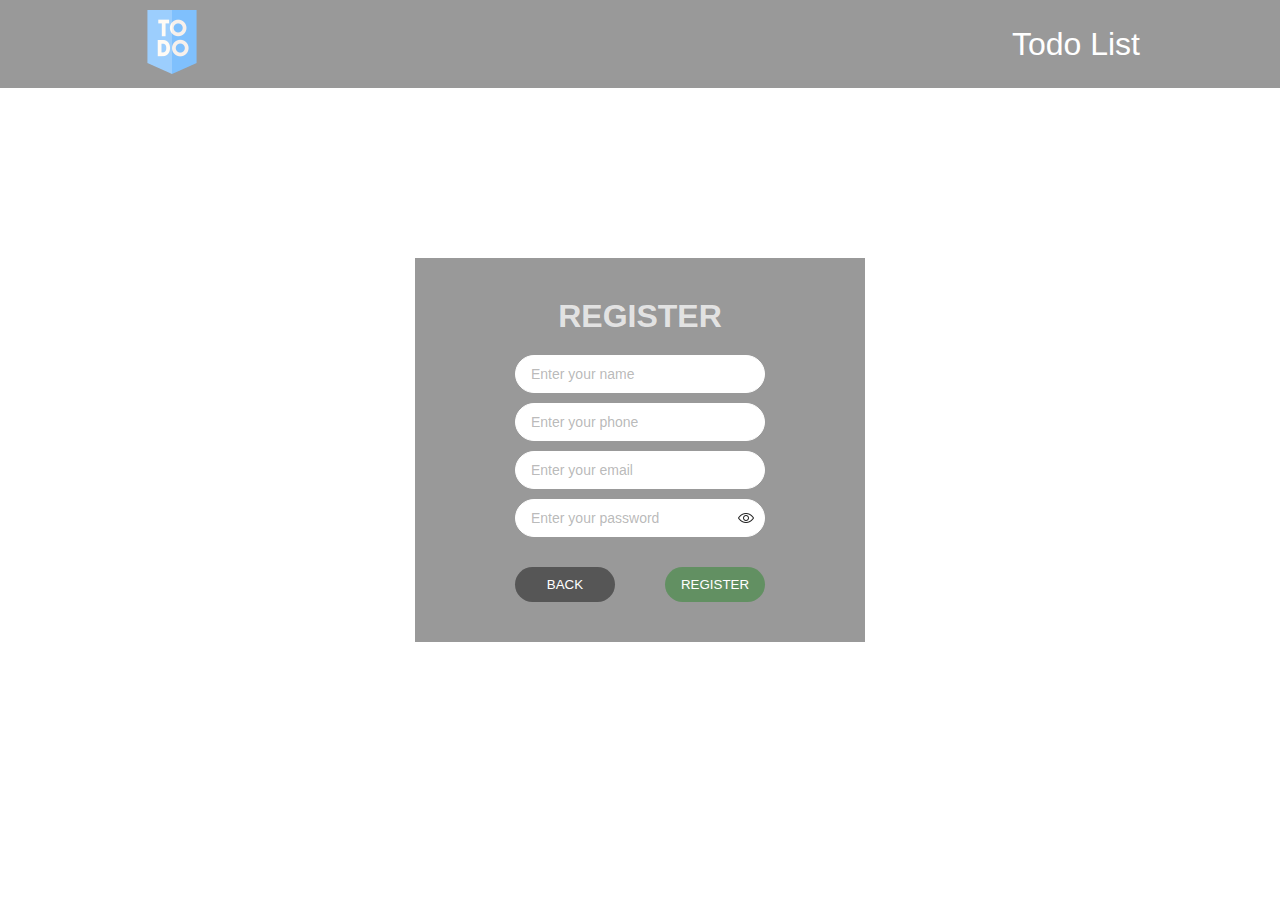
==== register.html @ 9702d242 "First commit" ====
<!DOCTYPE html>
<html lang="en">

<head>
    <meta charset="UTF-8">
    <meta http-equiv="X-UA-Compatible" content="IE=edge">
    <meta name="viewport" content="width=device-width, initial-scale=1.0">
    <title>Register Todo</title>
    <link rel="stylesheet" href="./css/main.css">
</head>

<body>
    <div class="bg-image"></div>
    <header class="site-header">
        <div class="container">
            <div class="site-header__inner">
                <p class="logo">
                    <img class="logo__img" src="./images/logo.png" alt="Site logo">
                </p>
                <p class="site-header__text">
                    Todo List
                </p>
            </div>
        </div>
    </header>
    <main>
        <section class="hero register__hero">
            <div class="container">
                <div class="hero__inner register__inner">
                    <h1 class="hero__title">REGISTER</h1>
                    <form class="hero__form hero-form register-form">
                        <input class="js-name" type="text" placeholder="Enter your name">
                        <input class="js-phone" type="tel" placeholder="Enter your phone">
                        <input class="js-email" type="email" placeholder="Enter your email">
                        <label class="label-after">
                            <input class="view js-password" type="password" placeholder="Enter your password">
                        </label>
                        <div class="hero-form__btn-group">
                            <button class="back" type="button">BACK</button>
                            <button type="submit">REGISTER</button>
                        </div>
                    </form>
                </div>
            </div>
        </section>
    </main>
</body>


<!-- <script src="./js/main.js"></script> -->
<script src="./js/register.js"></script>
</html>
---- css/main.css ----
* {
    margin: 0;
    padding: 0;
    box-sizing: border-box;
}

body {
    position: relative;
    /*background-image: url('https://images.unsplash.com/photo-1598791318878-10e76d178023?ixlib=rb-4.0.3&ixid=MnwxMjA3fDB8MHxwaG90by1wYWdlfHx8fGVufDB8fHx8&auto=format&fit=crop&w=870&q=80');
    background-repeat: no-repeat;
    background-size: cover; */
    height: 100%;
    margin: 0;
    font-family: Arial, Helvetica, sans-serif;
}

html {
    height: 100%;
}

.bg-image {
    background-image: url('https://images.unsplash.com/photo-1598791318878-10e76d178023?ixlib=rb-4.0.3&ixid=MnwxMjA3fDB8MHxwaG90by1wYWdlfHx8fGVufDB8fHx8&auto=format&fit=crop&w=870&q=80');
    filter: blur(3px);
    height: 100%;
    background-position: center;
    background-repeat: no-repeat;
    background-size: cover;
}

.container {
    max-width: 1040px;
    width: 100%;
    padding: 0 20px;
    margin: 0 auto;
}


.site-header__text {
    color: #fff;
    font-size: 32px;
    margin-left: auto;
}

.site-header {
    padding: 10px 0;
    background-color: rgba(0, 0, 0, 0.4);
    position: absolute;
    top: 0;
    z-index: 2;
    width: 100%;
}

.site-header__inner {
    display: flex;
    align-items: center;
    justify-content: space-between;
}

.hero {
    position: absolute;
    top: 50%;
    left: 50%;
    transform: translate(-50%, -50%);
    background-color: rgba(0, 0, 0, 0.4);
    padding: 80px 120px;
}

.hero__inner {
    display: flex;
    align-items: center;
}

.hero__register,
.hero__login {
    min-width: 150px;
    background-color: rgba(0, 0, 0, 0);
    border: 1px solid #fff;
    color: #fff;
    padding: 12px;
    border-radius: 20px;
    cursor: pointer;
}

.hero__or {
    color: #fff;
    margin: 0 10px;
    font-size: 12px;
}

.main-hero {
    flex-direction: column;
}

.hero_btnbox {
    display: flex;
    align-items: center;
}




.register__hero {
    padding: 40px 80px;
}

.register__inner {
    align-items: center;
    flex-direction: column;
}

.hero__title {
    color: rgba(255, 255, 255, 0.747);
    margin-bottom: 20px;
}

.hero__form {
    display: flex;
    flex-direction: column;
}

.hero__form input {
    padding: 10px 15px;
    margin-bottom: 10px;
    min-width: 250px;
    border: 1px solid #fff;
    outline: none;
    border-radius: 20px;
    font-family: Arial, Helvetica, sans-serif;
    font-size: 14px;
}

.hero__form input::placeholder {
    color: rgba(128, 128, 128, 0.555);
}

.hero-form__btn-group {
    display: flex;
    justify-content: space-between;
    margin-top: 20px;
}

.hero-form__btn-group button {
    padding: 10px 15px;
    border-radius: 20px;
    border: none;
    color: #fff;
}

.hero-form__btn-group button:first-child {
    background-color: rgba(0, 0, 0, 0.438);
    min-width: 100px;
}

.hero-form__btn-group button:last-child {
    background-color: rgba(0, 128, 0, 0.356);
    min-width: 100px;
}

label {
    position: relative;
}

label::after {
    position: absolute;
    top: 3px;
    right: 3px;
    display: inline-block;
    width: 32px;
    height: 32px;
    background-image: url('../images/show.png');
    /* background-size: 100%; */
    background-repeat: no-repeat;
    background-position: center;
    cursor: pointer;
    content: '';
}




.todos {
    position: absolute;
    top: 25%;
    left: 50%;
    transform: translate(-50%, 0%);
    background-color: rgba(0, 0, 0, 0.4);
    padding: 20px;
}

.site-header__logout {
    background-color: transparent;
    color: #fff;
    border: 2px solid rgb(151, 149, 149);
    padding: 15px;
    border-radius: 25px;
    font-weight: 600;
    cursor: pointer;
}

.todos__inner {
    min-width: 600px;
}

.todos__title {
    color: rgba(255, 255, 255, 0.747);
    text-transform: uppercase;
    margin: 0 0 20px;
}

.todos__form {
    display: flex;
    margin-bottom: 30px;
}

.todos__form input {
    min-width: 400px;
    padding: 5px;
    border: none;
    outline: none;
    background-color: transparent;
    border-bottom: 1px solid rgb(199, 198, 198);
    color: #fff;
    font-size: 18px;
    cursor: pointer;
}

.todos__form input::placeholder {
    color: #fff;
}

.todos__form button {
    padding: 5px;
    max-width: 100px;
    width: 100%;
    margin-left: auto;
    outline: none;
    background-color: transparent;
    border: 1px solid rgb(199, 198, 198);
    color: #fff;
    font-size: 18px;
    text-transform: uppercase;
}


.todos__list {
    list-style-type: none;
    max-height: 300px;
    overflow-y: scroll;
}

.todos__item {
    display: flex;
    padding: 3px 0;
    margin: 0 0 15px;
    color: #fff;
    text-transform: capitalize;
    border-bottom: 1px groove;
}


.todos__edit {
    padding: 8px 16px;
    margin-left: auto;
    background-image: url('../images/edit.png');
    background-repeat: no-repeat;
    background-position: center;
    border: none;
    outline: none;
    background-color: transparent;
    cursor: pointer;
}

.todos__delete {
    padding: 8px 16px;
    margin-left: 10px;
    background-image: url('../images/bin.png');
    background-repeat: no-repeat;
    background-position: center;
    border: none;
    outline: none;
    background-color: transparent;
    cursor: pointer;
}

/* width */
::-webkit-scrollbar {
    width: 5px;
}

/* Track */
::-webkit-scrollbar-track {
    background: transparent;
}

/* Handle */
::-webkit-scrollbar-thumb {
    background: #fff;
}

/* Handle on hover */
::-webkit-scrollbar-thumb:hover {
    background: #555;
    cursor: pointer;
}
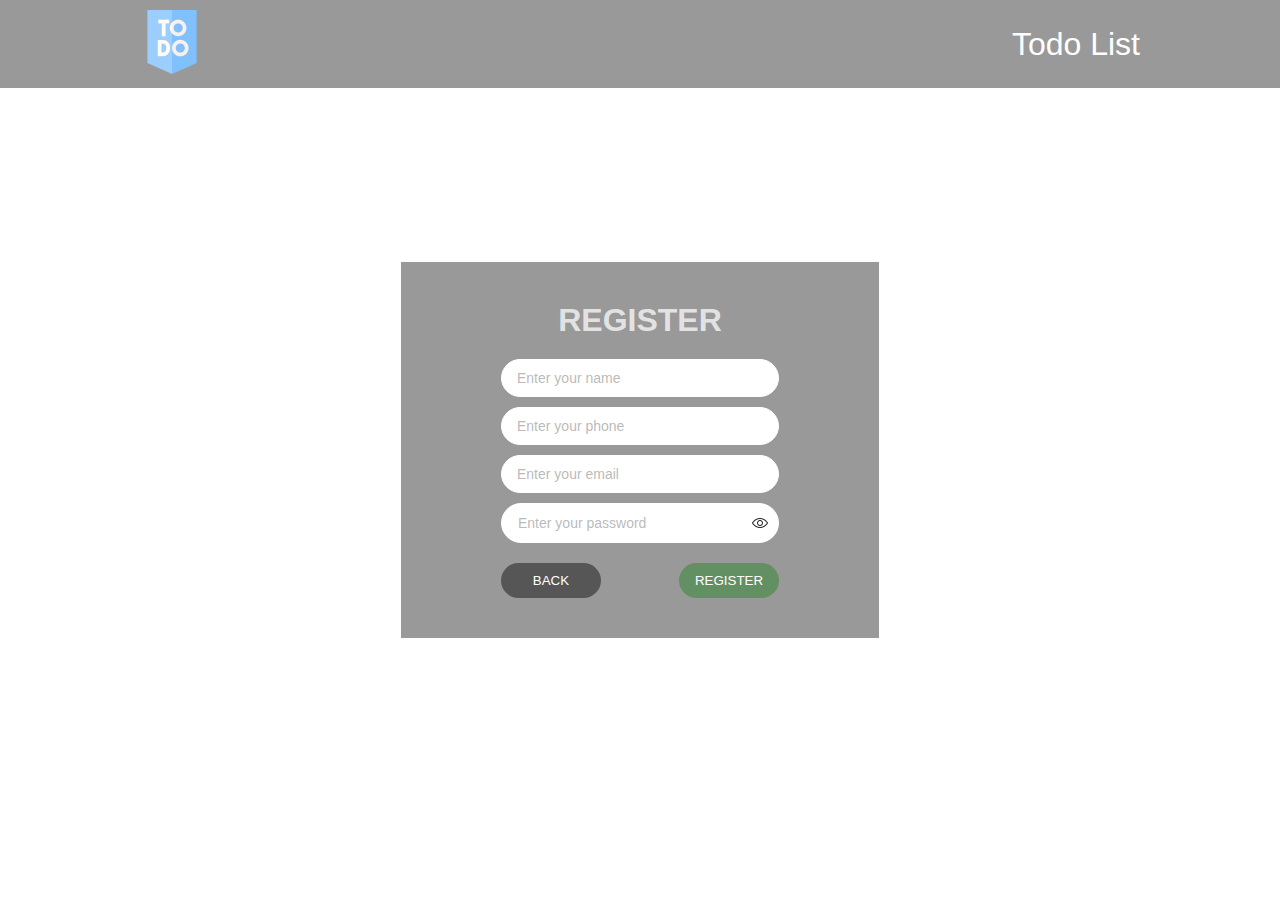
==== commit 87442428: "First commit" ====
--- a/register.html
+++ b/register.html
@@ -34,6 +34,7 @@
                         <input class="js-email" type="email" placeholder="Enter your email">
                         <label class="label-after">
                             <input class="view js-password" type="password" placeholder="Enter your password">
+                            <img class="js-hide" src="./images/show.png">
                         </label>
                         <div class="hero-form__btn-group">
                             <button class="back" type="button">BACK</button>
--- a/css/main.css
+++ b/css/main.css
@@ -98,7 +98,6 @@
 
 
 
-
 .register__hero {
     padding: 40px 80px;
 }
@@ -120,7 +119,6 @@
 
 .hero__form input {
     padding: 10px 15px;
-    margin-bottom: 10px;
     min-width: 250px;
     border: 1px solid #fff;
     outline: none;
@@ -156,27 +154,18 @@
     min-width: 100px;
 }
 
-label {
-    position: relative;
-}
-
-label::after {
-    position: absolute;
-    top: 3px;
-    right: 3px;
-    display: inline-block;
-    width: 32px;
-    height: 32px;
-    background-image: url('../images/show.png');
-    /* background-size: 100%; */
-    background-repeat: no-repeat;
-    background-position: center;
-    cursor: pointer;
-    content: '';
-}
-
-
-
+.label-after {
+    display: flex;
+    align-items: center;
+    padding-right: 10px;
+    margin-top: 10px;
+    border: 1px solid #fff;
+    background-color: #fff;
+    border-radius: 20px;
+}
+.js-phone {
+    margin: 10px 0;
+}
 
 .todos {
     position: absolute;
@@ -301,4 +290,62 @@
 ::-webkit-scrollbar-thumb:hover {
     background: #555;
     cursor: pointer;
+}
+
+
+
+
+
+
+
+
+
+
+
+
+
+@media only screen and (max-width: 576px) {
+    .hero {
+        padding: 20px 20px;
+    }
+    .hero__title {
+        font-size: 12px;
+    }
+
+    .hero__inner {
+        flex-direction: column;
+    }
+    .hero_btnbox {
+        flex-direction: column;
+    }
+
+    .hero__or {
+        margin: 10px 0;
+    }
+
+    .register__hero {
+        padding: 20px 0;
+    }
+    .container {
+        padding: 0 10px;
+    }
+
+    .todos {
+        padding: 20px 0;
+    }
+
+    .todos__inner {
+        min-width: 280px;
+    }
+    .todos__form {
+        min-width: 250px;
+    }
+
+    .todos__form input {
+        min-width: 220px;
+    }
+
+    .todos__list {
+        min-width: 250px;
+    }
 }